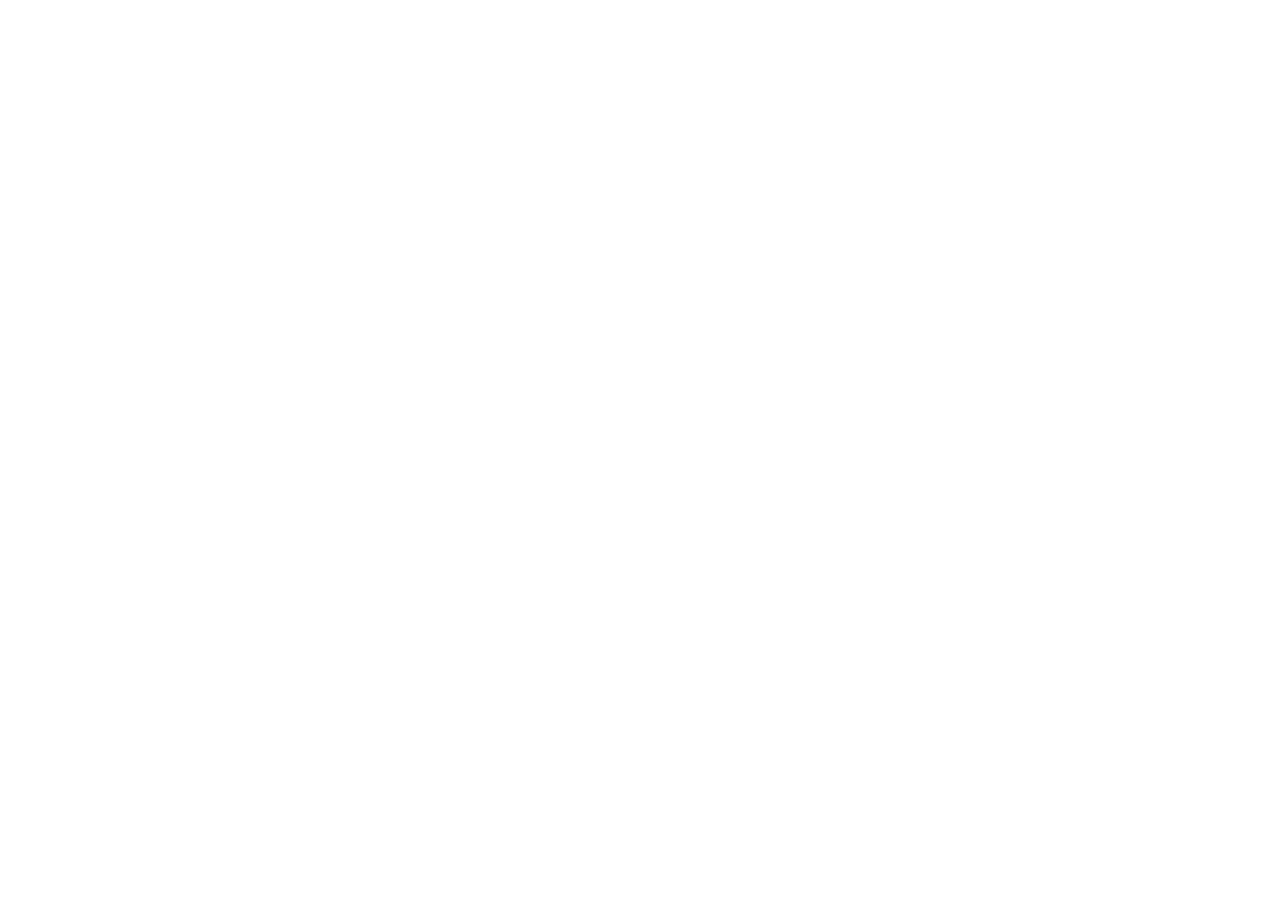
==== h5_editor_view/index.html @ 1181e839 "Create index.html" ====
<!doctype html><html><head><meta content="text/html; charset=utf-8" http-equiv="Content-Type"><meta content="width=device-width,initial-scale=1,user-scalable=no" name="viewport"><meta name="apple-mobile-web-app-capable" content="yes"><meta name="apple-touch-fullscreen" content="yes"><meta name="format-detection" content="telephone=no,address=no"><meta name="apple-mobile-web-app-status-bar-style" content="white"><meta http-equiv="X-UA-Compatible" content="IE=edge,chrome=1"><title>taro_test</title><script>!function(n){function f(){var e=n.document.documentElement,w=e.getBoundingClientRect().width,x=40*w/750;e.style.fontSize=x>=40?"40px":x<=20?"20px":x+"px"}n.addEventListener("resize",(function(){f()})),f()}(window);</script><script defer="defer" src="/js/2550.js"></script><script defer="defer" src="/js/app.js"></script><link href="/css/app.css" rel="stylesheet"></head><body><div id="app"></div><script src="//cdn.jsdelivr.net/npm/eruda"></script><script>eruda.init();</script></body></html>
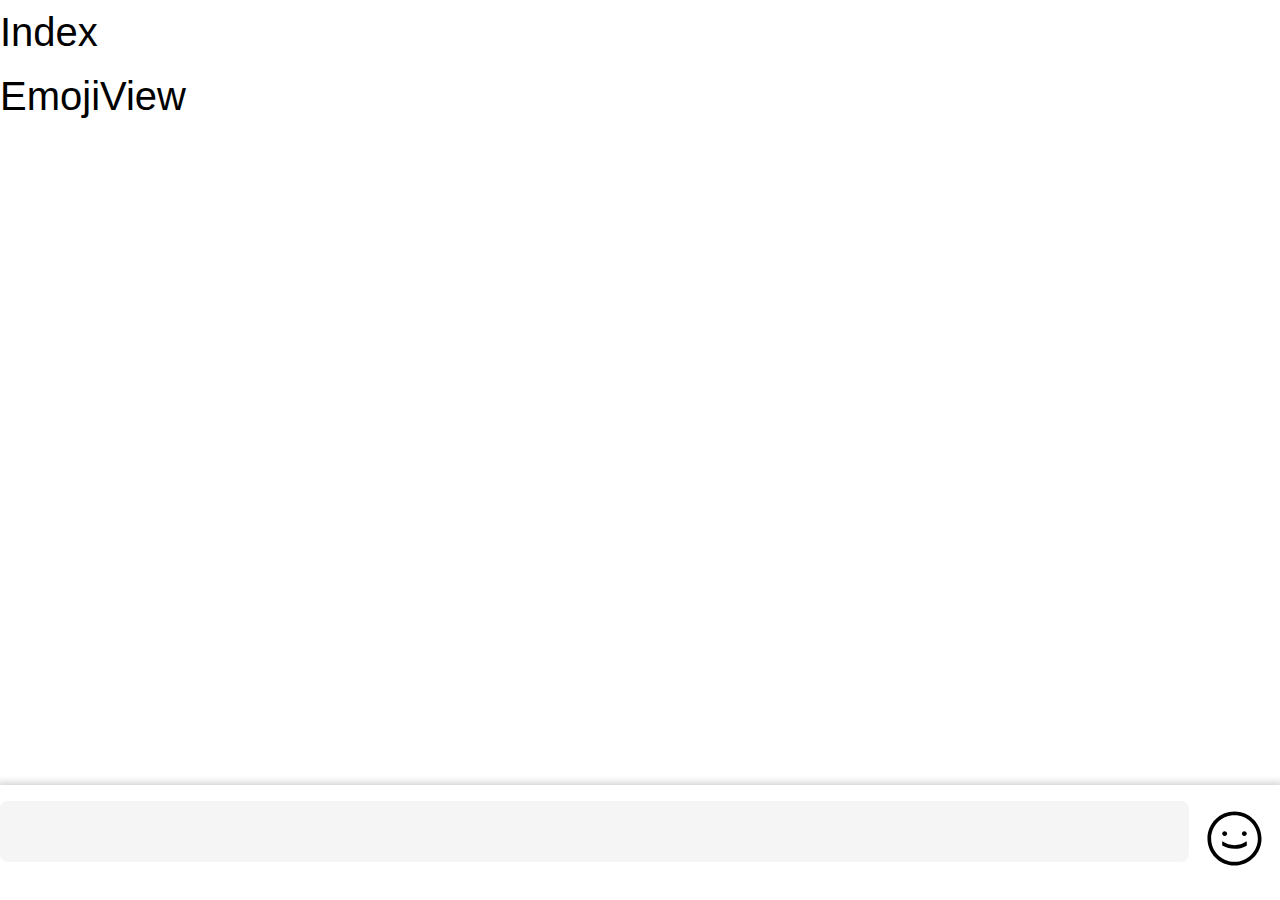
==== commit 009e5572: "更新编辑器示例" ====
--- a/h5_editor_view/index.html
+++ b/h5_editor_view/index.html
@@ -1 +1 @@
-<!doctype html><html><head><meta content="text/html; charset=utf-8" http-equiv="Content-Type"><meta content="width=device-width,initial-scale=1,user-scalable=no" name="viewport"><meta name="apple-mobile-web-app-capable" content="yes"><meta name="apple-touch-fullscreen" content="yes"><meta name="format-detection" content="telephone=no,address=no"><meta name="apple-mobile-web-app-status-bar-style" content="white"><meta http-equiv="X-UA-Compatible" content="IE=edge,chrome=1"><title>taro_test</title><script>!function(n){function f(){var e=n.document.documentElement,w=e.getBoundingClientRect().width,x=40*w/750;e.style.fontSize=x>=40?"40px":x<=20?"20px":x+"px"}n.addEventListener("resize",(function(){f()})),f()}(window);</script><script defer="defer" src="/js/2550.js"></script><script defer="defer" src="/js/app.js"></script><link href="/css/app.css" rel="stylesheet"></head><body><div id="app"></div><script src="//cdn.jsdelivr.net/npm/eruda"></script><script>eruda.init();</script></body></html>
+<!doctype html><html><head><meta content="text/html; charset=utf-8" http-equiv="Content-Type"><meta content="width=device-width,initial-scale=1,user-scalable=no" name="viewport"><meta name="apple-mobile-web-app-capable" content="yes"><meta name="apple-touch-fullscreen" content="yes"><meta name="format-detection" content="telephone=no,address=no"><meta name="apple-mobile-web-app-status-bar-style" content="white"><meta http-equiv="X-UA-Compatible" content="IE=edge,chrome=1"><title>taro_test</title><script>!function(n){function f(){var e=n.document.documentElement,w=e.getBoundingClientRect().width,x=40*w/750;e.style.fontSize=x>=40?"40px":x<=20?"20px":x+"px"}n.addEventListener("resize",(function(){f()})),f()}(window);</script><script defer="defer" src="./js/2550.js"></script><script defer="defer" src="./js/app.js"></script><link href="./css/app.css" rel="stylesheet"></head><body><div id="app"></div></body></html>--- a/h5_editor_view/css/app.css
+++ b/h5_editor_view/css/app.css
@@ -0,0 +1 @@
+.at-list{background-color:#fff;position:relative}.at-list::after{border-color:#d6e4ef;border-style:solid;border-width:1px 0;bottom:-50%;-webkit-box-sizing:border-box;box-sizing:border-box;content:"";left:-50%;pointer-events:none;position:absolute;right:-50%;top:-50%;-webkit-transform:scale(.5);-ms-transform:scale(.5);transform:scale(.5);-webkit-transform-origin:center;-ms-transform-origin:center;transform-origin:center}.at-list__item-container{-ms-flex-align:center;-webkit-box-align:center;-webkit-align-items:center;align-items:center;display:-webkit-flex;display:-ms-flexbox;display:flex}.at-list__item-container .item-icon{margin-right:.6rem}.at-list__item{-webkit-box-sizing:border-box;box-sizing:border-box;color:#333;font-size:.8rem;line-height:1.5;padding:.6rem;position:relative;-webkit-transition:background-color .3s;-o-transition:background-color .3s;transition:background-color .3s}.at-list__item:active{background-color:#f0f0f0}.at-list__item::after{border-bottom:1px solid #d6e4ef;bottom:0;-webkit-box-sizing:border-box;box-sizing:border-box;content:"";left:.6rem;pointer-events:none;position:absolute;right:0;top:auto;-webkit-transform:scaleY(.5);-ms-transform:scaleY(.5);transform:scaleY(.5);-webkit-transform-origin:center;-ms-transform-origin:center;transform-origin:center}.at-list__item--thumb .item-thumb{height:1.4rem;margin-right:.6rem;width:1.4rem}.at-list__item--thumb .item-thumb__info{height:100%;width:100%}.at-list__item--disabled .at-list__item-container{opacity:.3}.at-list__item--disabled:active{background-color:transparent!important}.at-list__item--no-border::after{border:none;content:normal}.at-list__item .item-content__info-title{color:inherit;font-size:inherit;line-height:1.5;overflow:hidden;-o-text-overflow:ellipsis;text-overflow:ellipsis;white-space:nowrap}.at-list__item .item-content__info-note{color:#999;font-size:.7rem;line-height:1.5}.at-list__item .item-extra{position:relative}.at-list__item .item-extra__icon,.at-list__item .item-extra__image,.at-list__item .item-extra__info,.at-list__item .item-extra__switch{display:inline-block}.at-list__item .item-extra__info{-webkit-box-sizing:border-box;box-sizing:border-box;color:#999;font-size:.8rem;max-width:100%;overflow:hidden;padding-right:.75rem;-o-text-overflow:ellipsis;text-overflow:ellipsis;vertical-align:middle;white-space:nowrap}.at-list__item .item-extra__icon{position:absolute;right:-.3rem;top:50%;-webkit-transform:translateY(-50%);-ms-transform:translateY(-50%);transform:translateY(-50%)}.at-list__item .item-extra__icon-arrow{color:#ccc;font-size:1.2rem}.at-list__item .item-extra__switch{vertical-align:middle}.at-list__item .item-extra__image{height:1.4rem;margin-right:.75rem;vertical-align:middle;width:1.4rem}.at-list__item .item-extra__image__info{height:100%;width:100%}.at-list__item .item-extra__image-info{height:100%;width:100%}.at-list__item-content{-webkit-box-flex:1;-webkit-flex:1;-ms-flex:1;flex:1;margin-right:1rem;overflow:hidden}.at-list__item-extra{max-width:5.875rem;text-align:right}.at-list--no-border::after,.at-list--no-border::before{border:none;content:normal}